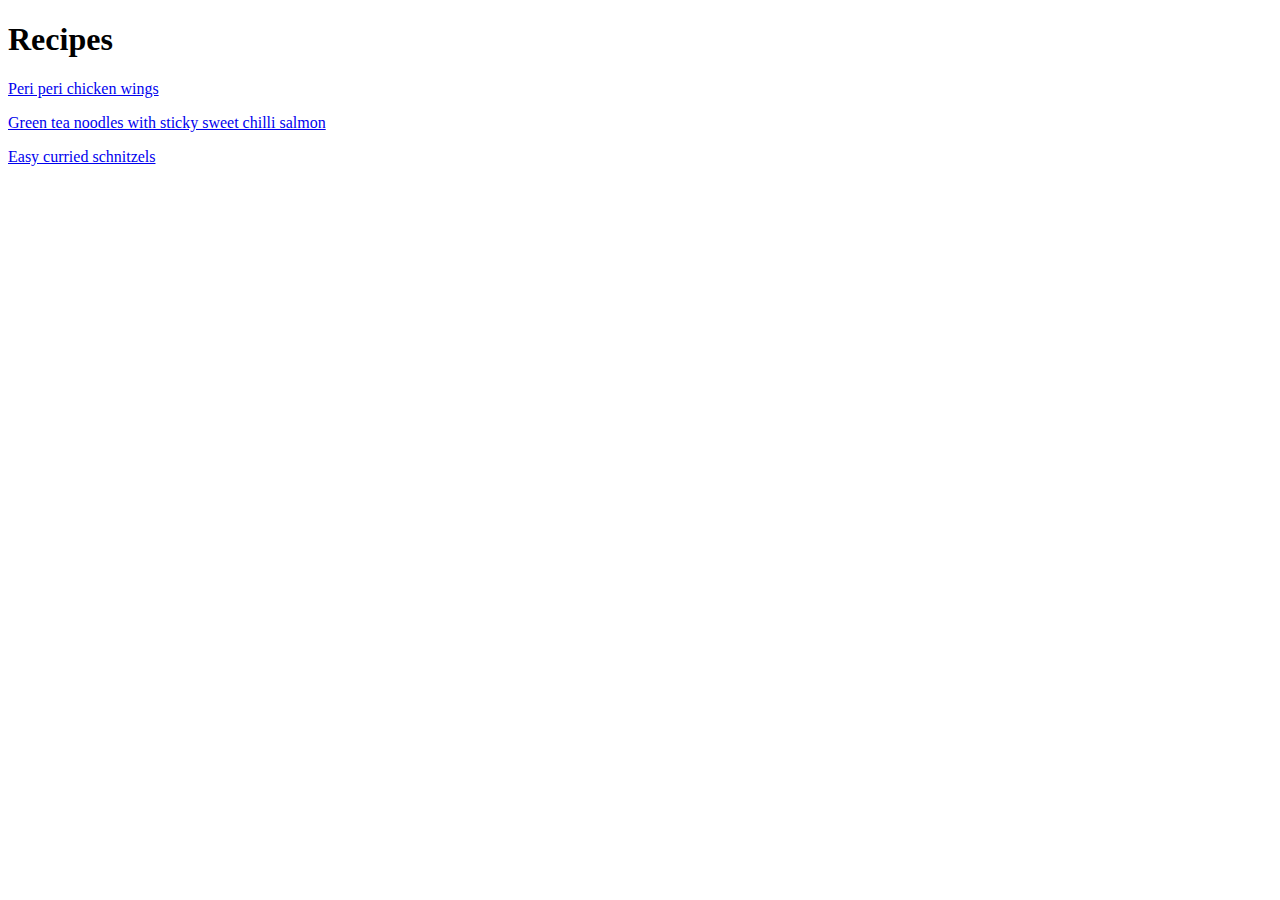
==== index.html @ 5e37b7de "Insert image of the first dish" ====
<!DOCTYPE html>

<html lang="en">

<head>
    <meta charset="utf-8">
    <title>Odin recipes</title>
</head>

<body>
    <h1>Recipes</h1>

    <uo>
       <p><a href="./recipes/periperi.html"><li>Peri peri chicken wings</li></a></p>
      <p><a href="./recipes/noodles.html"><li>Green tea noodles with sticky sweet chilli salmon</li></a></p>
        <p><a href="./recipes/schnitzel.html"><li>Easy curried schnitzels</li></a></p>
    </uo>
</body>
</html>
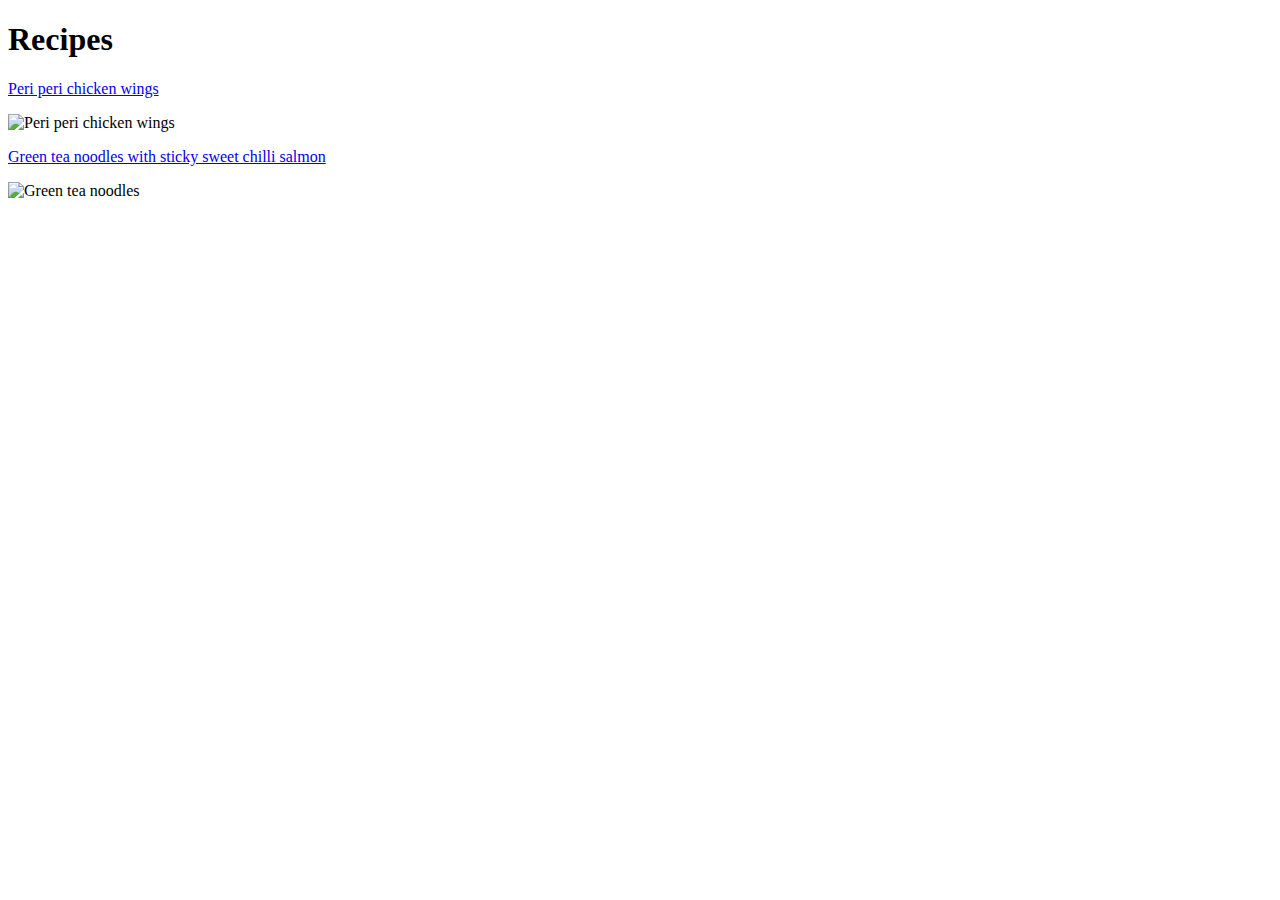
==== commit 6b481bd6: "Add alt text to my images" ====
--- a/index.html
+++ b/index.html
@@ -11,9 +11,12 @@
     <h1>Recipes</h1>
 
     <uo>
-       <p><a href="./recipes/periperi.html"><li>Peri peri chicken wings</li></a></p>
-      <p><a href="./recipes/noodles.html"><li>Green tea noodles with sticky sweet chilli salmon</li></a></p>
-        <p><a href="./recipes/schnitzel.html"><li>Easy curried schnitzels</li></a></p>
+        <p><a href="./recipes/periperi.html"><li>Peri peri chicken wings</li></a></p>
+        <img src="https://img.delicious.com.au/nWRqYVbP/w759-h506-q80-cfill/del/2022/05/del_0622_south_africa_0037-168318-1.png"; 
+    width="500"; alt="Peri peri chicken wings">
+        <p><a href="./recipes/noodles.html"><li>Green tea noodles with sticky sweet chilli salmon</li></a></p>
+        <img src="https://img.delicious.com.au/EEJ2ozkv/del/2020/10/green-tea-noodles-with-sticky-sweet-chilli-salmon-140868-2.jpg"; 
+    width="500"; alt="Green tea noodles">
     </uo>
 </body>
 </html>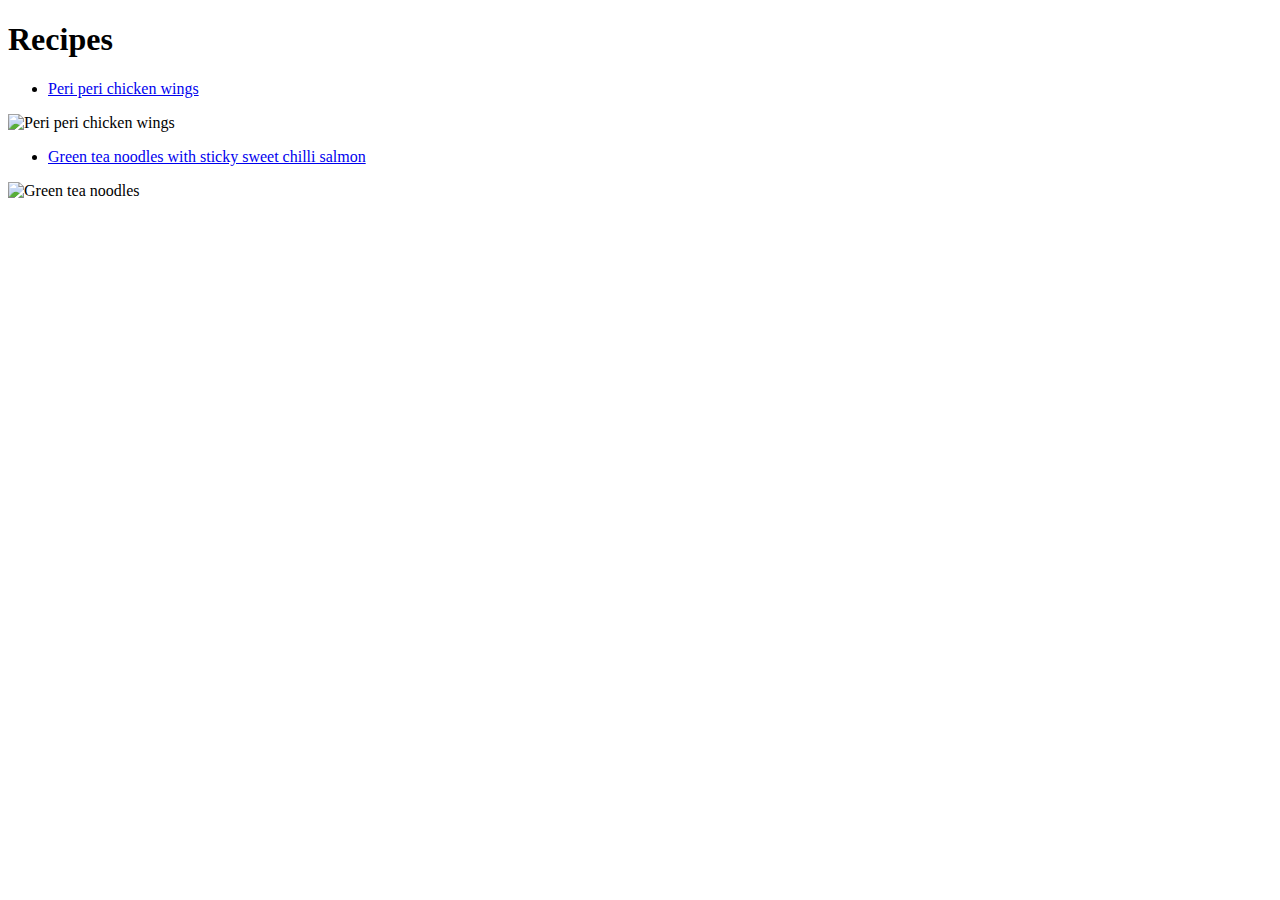
==== commit 387e9f86: "Validate errors" ====
--- a/index.html
+++ b/index.html
@@ -5,18 +5,19 @@
 <head>
     <meta charset="utf-8">
     <title>Odin recipes</title>
+    <link rel="stylesheet" href="./style.css">
 </head>
 
 <body>
-    <h1>Recipes</h1>
+<h1>Recipes</h1> 
+<ul>
+    <li><a href="./recipes/periperi.html">Peri peri chicken wings</a></li>
+</ul>
+    <img src="https://img.delicious.com.au/nWRqYVbP/w759-h506-q80-cfill/del/2022/05/del_0622_south_africa_0037-168318-1.png" alt="Peri peri chicken wings">
+<ul>
+    <li><a href="./recipes/noodles.html">Green tea noodles with sticky sweet chilli salmon</a></li>
+</ul>
+    <img src="https://img.delicious.com.au/EEJ2ozkv/del/2020/10/green-tea-noodles-with-sticky-sweet-chilli-salmon-140868-2.jpg" alt="Green tea noodles">
 
-    <uo>
-        <p><a href="./recipes/periperi.html"><li>Peri peri chicken wings</li></a></p>
-        <img src="https://img.delicious.com.au/nWRqYVbP/w759-h506-q80-cfill/del/2022/05/del_0622_south_africa_0037-168318-1.png"; 
-    width="500"; alt="Peri peri chicken wings">
-        <p><a href="./recipes/noodles.html"><li>Green tea noodles with sticky sweet chilli salmon</li></a></p>
-        <img src="https://img.delicious.com.au/EEJ2ozkv/del/2020/10/green-tea-noodles-with-sticky-sweet-chilli-salmon-140868-2.jpg"; 
-    width="500"; alt="Green tea noodles">
-    </uo>
 </body>
 </html>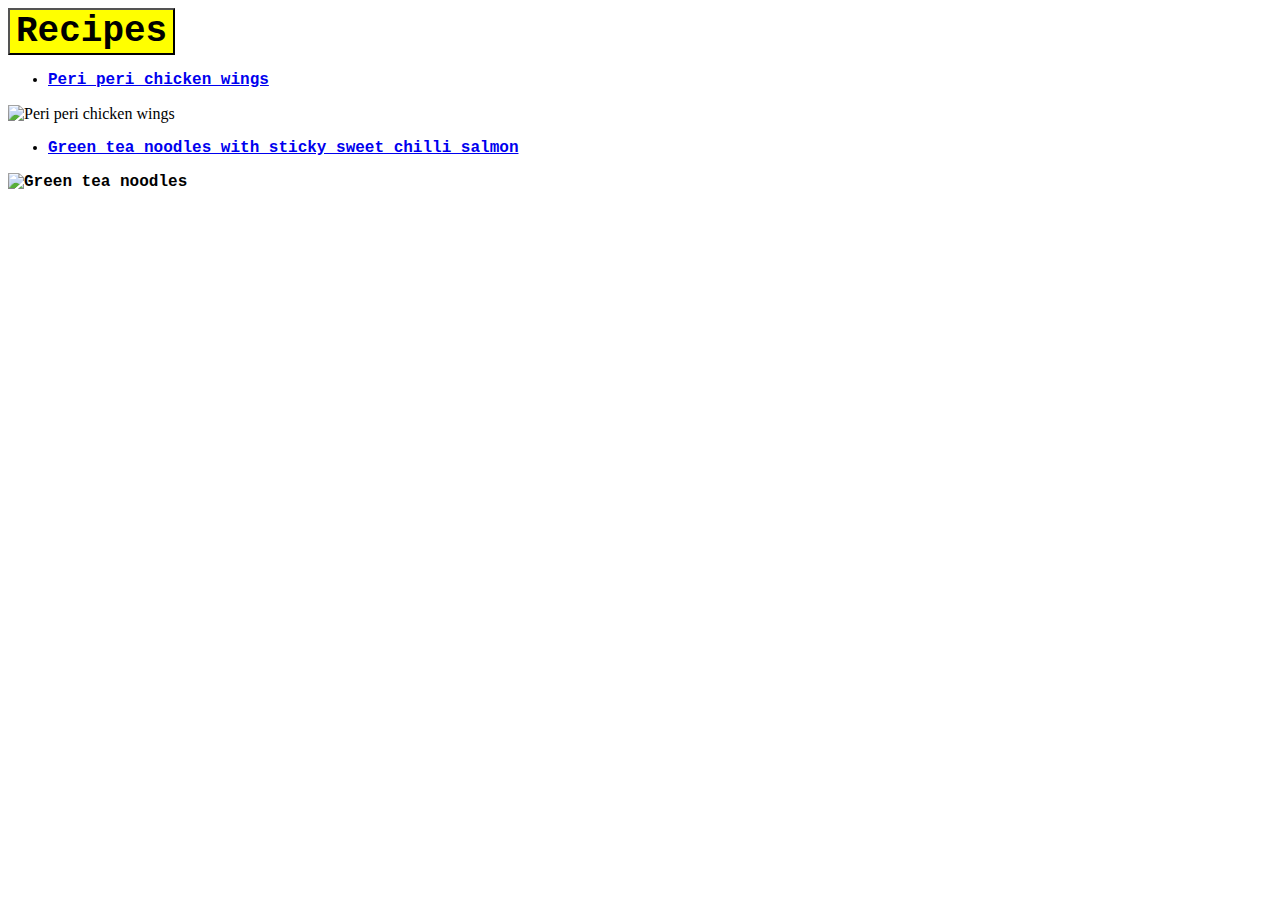
==== commit cfbfd0bb: "Edit homepage" ====
--- a/index.html
+++ b/index.html
@@ -9,15 +9,19 @@
 </head>
 
 <body>
-<h1>Recipes</h1> 
+<button class="title">Recipes</button> 
+<div class="recipe">
 <ul>
     <li><a href="./recipes/periperi.html">Peri peri chicken wings</a></li>
 </ul>
-    <img src="https://img.delicious.com.au/nWRqYVbP/w759-h506-q80-cfill/del/2022/05/del_0622_south_africa_0037-168318-1.png" alt="Peri peri chicken wings">
+</div>
+    <img class="food chicken" src="https://img.delicious.com.au/nWRqYVbP/w759-h506-q80-cfill/del/2022/05/del_0622_south_africa_0037-168318-1.png" alt="Peri peri chicken wings">
+
+<div class="recipe">
 <ul>
     <li><a href="./recipes/noodles.html">Green tea noodles with sticky sweet chilli salmon</a></li>
 </ul>
-    <img src="https://img.delicious.com.au/EEJ2ozkv/del/2020/10/green-tea-noodles-with-sticky-sweet-chilli-salmon-140868-2.jpg" alt="Green tea noodles">
-
+    <img class="food noodles" src="https://img.delicious.com.au/EEJ2ozkv/del/2020/10/green-tea-noodles-with-sticky-sweet-chilli-salmon-140868-2.jpg" alt="Green tea noodles">
+</div>
 </body>
 </html>--- a/style.css
+++ b/style.css
@@ -0,0 +1,16 @@
+.food {
+    height: auto;
+    width: 750px;
+}
+
+.title {
+    background-color: yellow;
+    font-family: 'Courier New', Courier, monospace;
+    font-size: 36px;
+    font-weight: 800;
+}
+
+.recipe {
+    font-family: 'Courier New', Courier, monospace;
+    font-weight: 900;
+}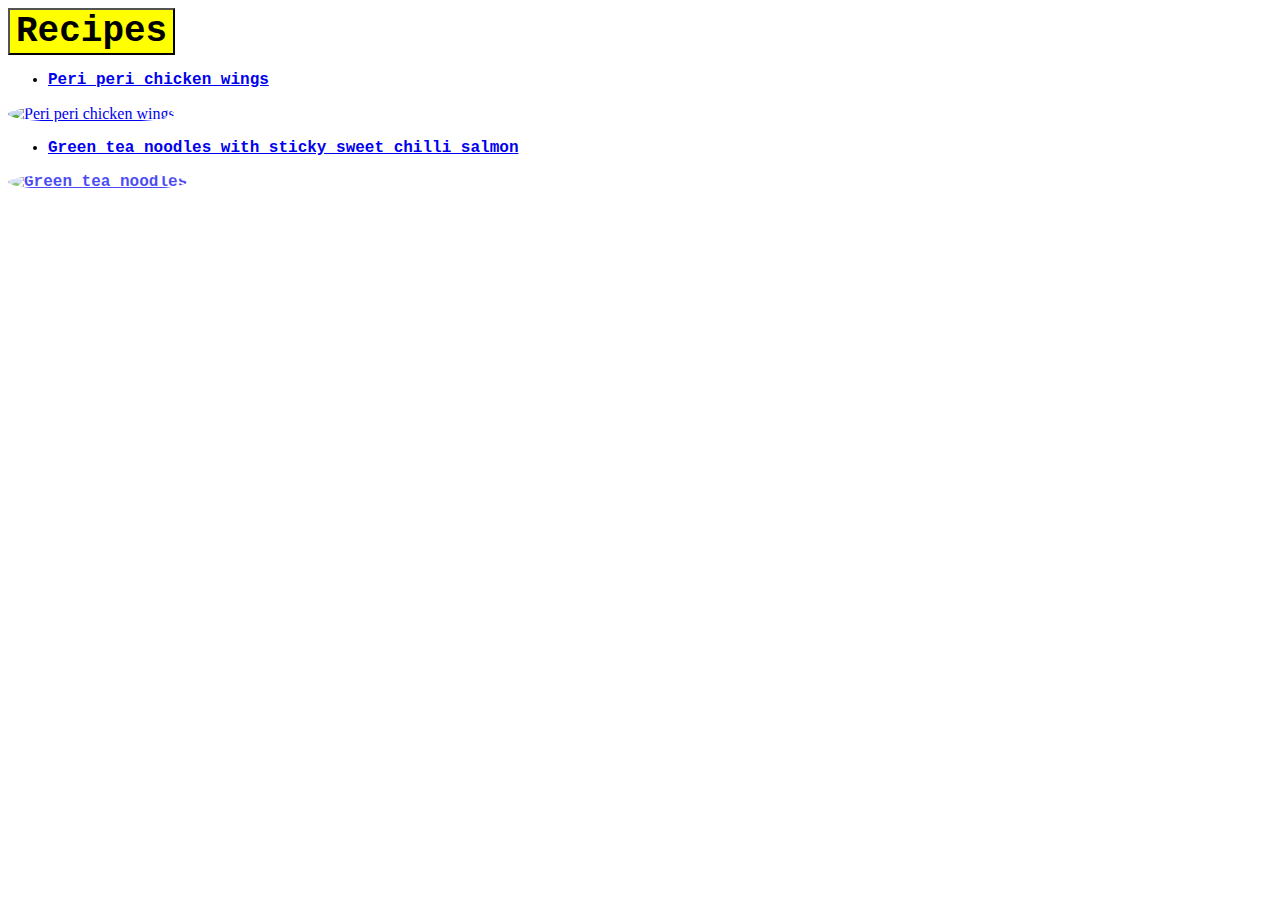
==== commit 8a27e4a1: "Explore image styling in homepage" ====
--- a/index.html
+++ b/index.html
@@ -1,27 +1,23 @@
 <!DOCTYPE html>
-
 <html lang="en">
-
 <head>
     <meta charset="utf-8">
     <title>Odin recipes</title>
     <link rel="stylesheet" href="./style.css">
 </head>
-
 <body>
-<button class="title">Recipes</button> 
-<div class="recipe">
-<ul>
-    <li><a href="./recipes/periperi.html">Peri peri chicken wings</a></li>
-</ul>
-</div>
-    <img class="food chicken" src="https://img.delicious.com.au/nWRqYVbP/w759-h506-q80-cfill/del/2022/05/del_0622_south_africa_0037-168318-1.png" alt="Peri peri chicken wings">
-
-<div class="recipe">
-<ul>
-    <li><a href="./recipes/noodles.html">Green tea noodles with sticky sweet chilli salmon</a></li>
-</ul>
-    <img class="food noodles" src="https://img.delicious.com.au/EEJ2ozkv/del/2020/10/green-tea-noodles-with-sticky-sweet-chilli-salmon-140868-2.jpg" alt="Green tea noodles">
-</div>
+   <button class="title">Recipes</button> 
+    <div class="recipe">
+      <ul>
+        <li><a href="./recipes/periperi.html">Peri peri chicken wings</a></li>
+      </ul>
+    </div>
+    <a href="./recipes/periperi.html"><img class="img chicken" src="https://img.delicious.com.au/nWRqYVbP/w759-h506-q80-cfill/del/2022/05/del_0622_south_africa_0037-168318-1.png" alt="Peri peri chicken wings"></a>
+    <div class="recipe">
+      <ul>
+        <li><a href="./recipes/noodles.html">Green tea noodles with sticky sweet chilli salmon</a></li>
+      </ul>
+      <a href="./recipes/noodles.html"><img class="img noodles" src="https://img.delicious.com.au/EEJ2ozkv/del/2020/10/green-tea-noodles-with-sticky-sweet-chilli-salmon-140868-2.jpg" alt="Green tea noodles"></a>
+    </div>
 </body>
 </html>--- a/style.css
+++ b/style.css
@@ -1,6 +1,12 @@
-.food {
+.img {
+    max-width: 100%;
     height: auto;
     width: 750px;
+    border-radius: 50%;
+}
+
+.img.noodles {
+    opacity: 0.7;
 }
 
 .title {
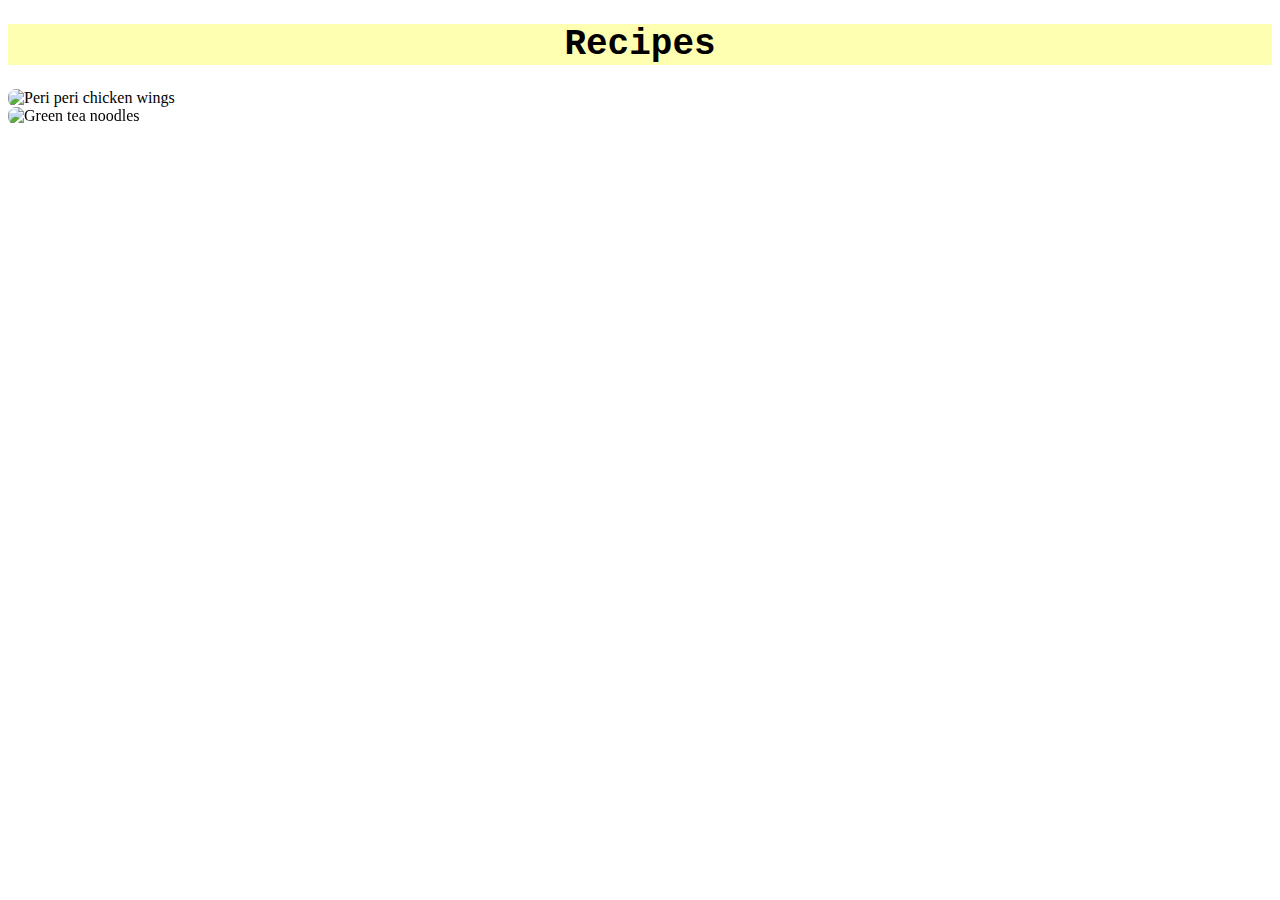
==== commit 4d0574df: "Add hover text to images" ====
--- a/index.html
+++ b/index.html
@@ -6,18 +6,18 @@
     <link rel="stylesheet" href="./style.css">
 </head>
 <body>
-   <button class="title">Recipes</button> 
-    <div class="recipe">
-      <ul>
-        <li><a href="./recipes/periperi.html">Peri peri chicken wings</a></li>
-      </ul>
-    </div>
-    <a href="./recipes/periperi.html"><img class="img chicken" src="https://img.delicious.com.au/nWRqYVbP/w759-h506-q80-cfill/del/2022/05/del_0622_south_africa_0037-168318-1.png" alt="Peri peri chicken wings"></a>
-    <div class="recipe">
-      <ul>
-        <li><a href="./recipes/noodles.html">Green tea noodles with sticky sweet chilli salmon</a></li>
-      </ul>
-      <a href="./recipes/noodles.html"><img class="img noodles" src="https://img.delicious.com.au/EEJ2ozkv/del/2020/10/green-tea-noodles-with-sticky-sweet-chilli-salmon-140868-2.jpg" alt="Green tea noodles"></a>
+   <h1 class="title">Recipes</h1>
+    <div class="container">
+       <img class="img chicken" src="https://img.delicious.com.au/nWRqYVbP/w759-h506-q80-cfill/del/2022/05/del_0622_south_africa_0037-168318-1.png" alt="Peri peri chicken wings">
+        <div class="overlay">
+            <div class="text"> <a href="./recipes/periperi.html">Peri peri chicken wings</a></div>
+        </div>
+    </div> 
+    <div class="container">
+        <img class="img noodles" src="https://img.delicious.com.au/EEJ2ozkv/del/2020/10/green-tea-noodles-with-sticky-sweet-chilli-salmon-140868-2.jpg" alt="Green tea noodles">
+        <div class="overlay">
+            <div class="text"><a href="./recipes/noodles.html">Green tea noodles with sticky sweet chilli salmon</a></div>
+        </div>
     </div>
 </body>
 </html>--- a/style.css
+++ b/style.css
@@ -2,21 +2,46 @@
     max-width: 100%;
     height: auto;
     width: 750px;
-    border-radius: 50%;
-}
-
-.img.noodles {
-    opacity: 0.7;
+    border-radius: 8px;
+    display: block;
 }
 
 .title {
-    background-color: yellow;
+    background-color: rgba(255, 255, 0, 0.301);
     font-family: 'Courier New', Courier, monospace;
     font-size: 36px;
     font-weight: 800;
+    text-align: center;
 }
 
-.recipe {
-    font-family: 'Courier New', Courier, monospace;
-    font-weight: 900;
+.container {
+    position: relative;
+    width: 50%;
+}
+  
+.overlay {
+    position: absolute;
+    top: 0;
+    bottom: 0;
+    left: 0;
+    right: 0;
+    height: 100%;
+    width: 100%;
+    opacity: 0;
+    transition: .5s ease;
+    background-color: rgba(255, 255, 0, 0.703);
+    max-width: 750px;
+}
+  
+.container:hover .overlay {
+    opacity: 0.9;
+}
+  
+.text {
+    font-size: 40px;
+    position: absolute;
+    top: 50%;
+    left: 50%;
+    transform: translate(-50%, -50%);
+    -ms-transform: translate(-50%, -50%);
 }